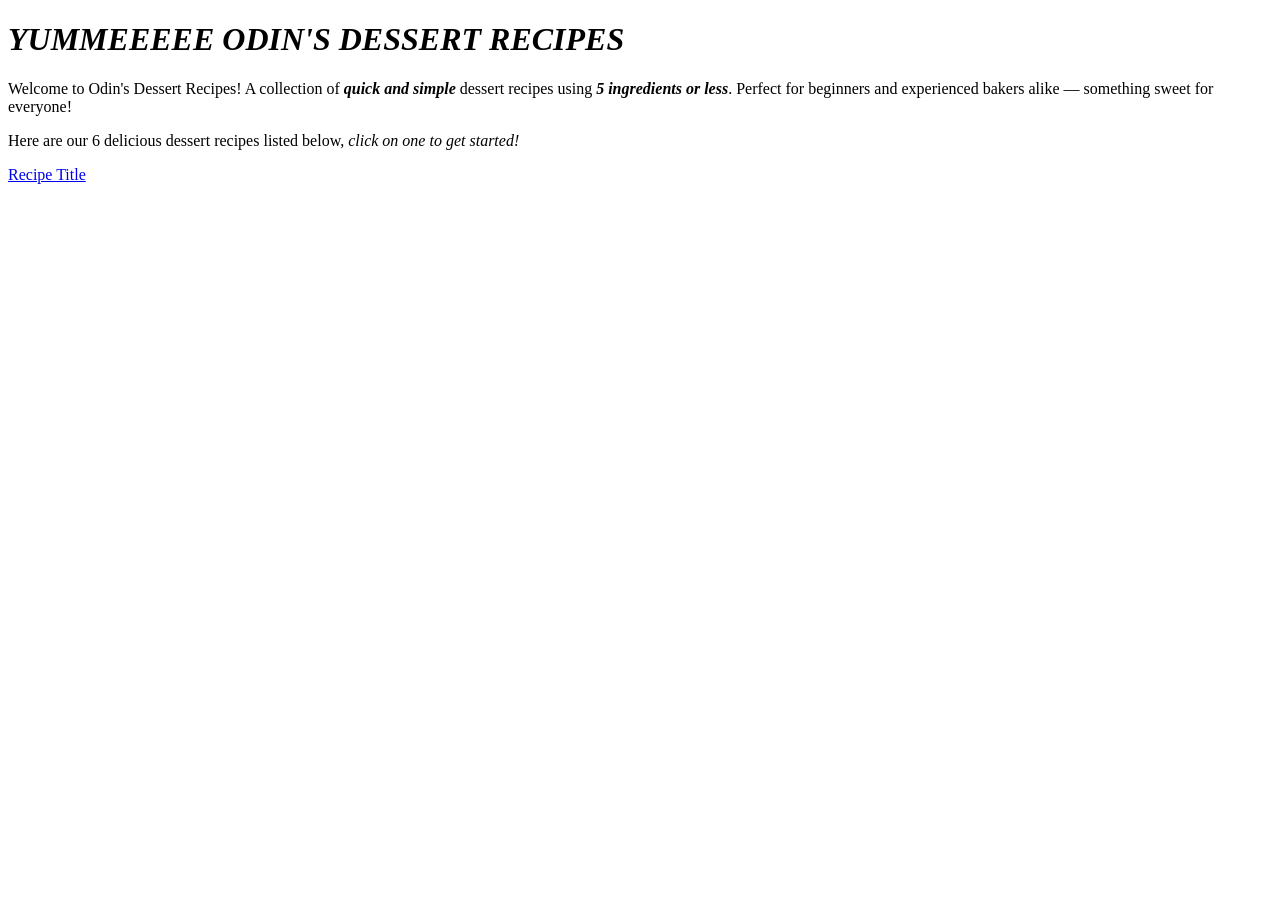
==== index.html @ bd45fb4c "Add introduction and recipe list paragraphs Added two short paragraphs to the index.html to give use" ====
<!DOCTYPE html>
<html lang="en">
<head>
  <meta charset="UTF-8">
  <meta name="viewport" content="width=device-width, initial-scale=1.0">
  <title>Odin&apos;s Dessert Recipes</title>
</head>
<body>
  <h1><em>YUMMEEEEE ODIN&apos;S DESSERT RECIPES</em></h1>
  <p>Welcome to Odin's Dessert Recipes! A collection of <strong><em>quick and simple</em></strong> 
    dessert recipes using <strong><em>5 ingredients or less</em></strong>. Perfect for beginners and 
    experienced bakers alike — something sweet for everyone!</p>

  <p>Here are our 6 delicious dessert recipes listed below, 
    <em>click on one to get started!</em></p>
  
  
  <a href="recipes/recipename.html">Recipe Title</a>
</body>
</html>
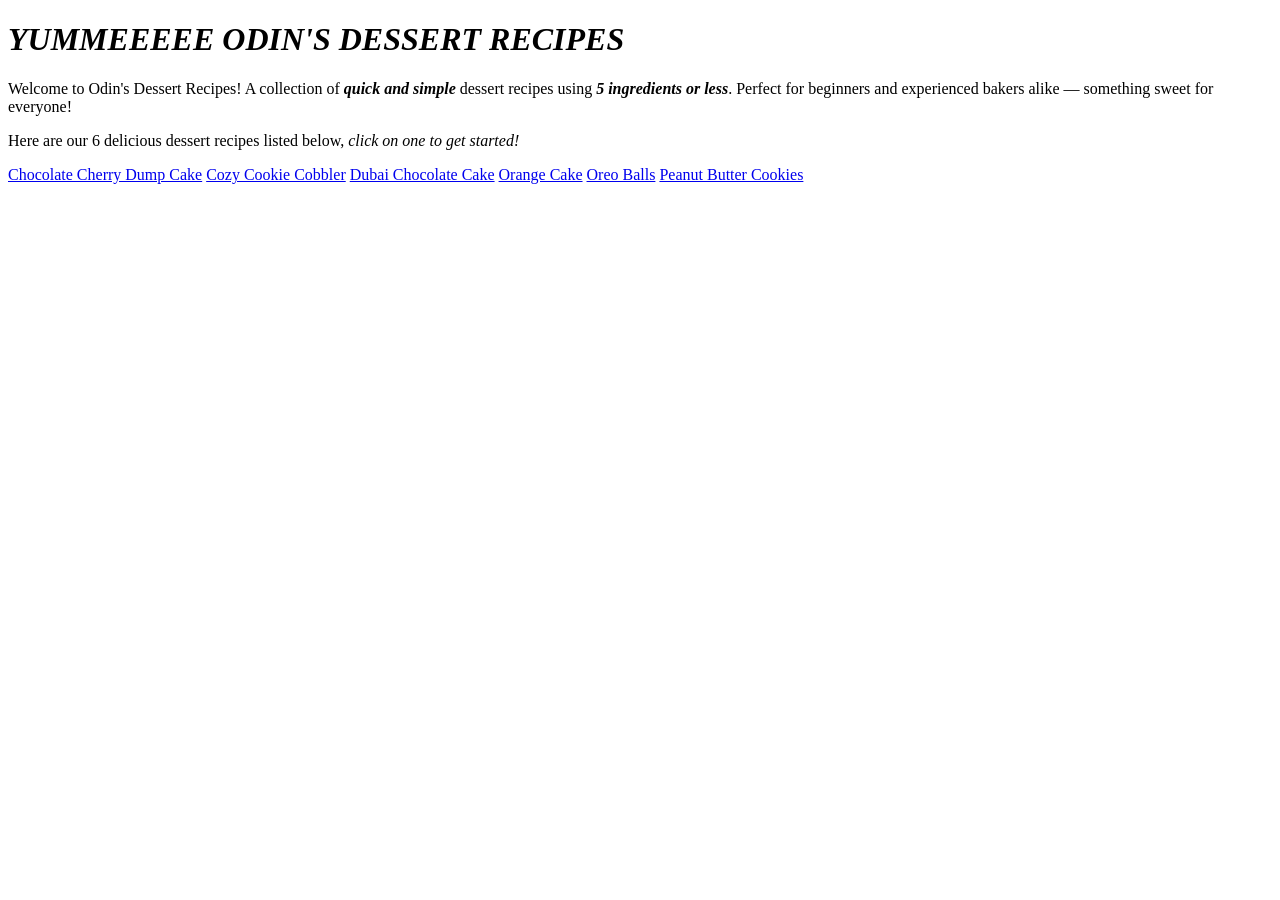
==== commit b8e323ca: "Add links to dessert recipe pages Added links on the index.html to direct users to each of the 6 des" ====
--- a/index.html
+++ b/index.html
@@ -13,8 +13,12 @@
 
   <p>Here are our 6 delicious dessert recipes listed below, 
     <em>click on one to get started!</em></p>
-  
-  
-  <a href="recipes/recipename.html">Recipe Title</a>
+
+  <a href="recipes/chocolate-cherry-dump-cake.html">Chocolate Cherry Dump Cake</a>
+  <a href="recipes/cozy-cookie-cobbler.html">Cozy Cookie Cobbler</a>
+  <a href="recipes/dubai-chocolate-cake.html">Dubai Chocolate Cake</a>
+  <a href="recipes/orange-cake.html">Orange Cake</a>
+  <a href="recipes/oreo-balls.html">Oreo Balls</a>
+  <a href="recipes/peanut-butter-cookies.html">Peanut Butter Cookies</a>
 </body>
 </html>
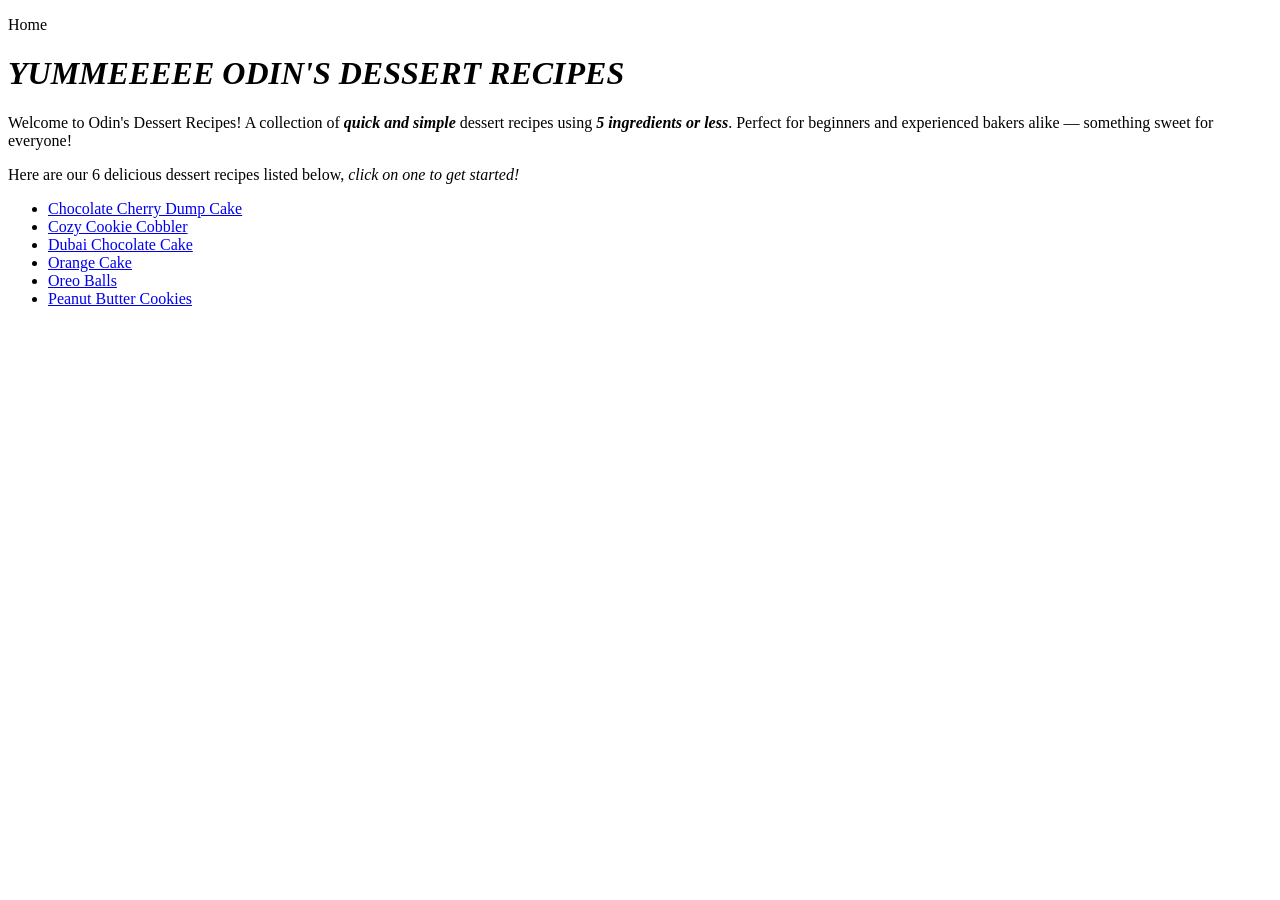
==== commit 56563823: "Wrap recipe links in unordered list on homepage Recipe links were displaying in one line, wrapped th" ====
--- a/index.html
+++ b/index.html
@@ -6,6 +6,8 @@
   <title>Odin&apos;s Dessert Recipes</title>
 </head>
 <body>
+  <p>Home</p>
+
   <h1><em>YUMMEEEEE ODIN&apos;S DESSERT RECIPES</em></h1>
   <p>Welcome to Odin's Dessert Recipes! A collection of <strong><em>quick and simple</em></strong> 
     dessert recipes using <strong><em>5 ingredients or less</em></strong>. Perfect for beginners and 
@@ -14,11 +16,14 @@
   <p>Here are our 6 delicious dessert recipes listed below, 
     <em>click on one to get started!</em></p>
 
-  <a href="recipes/chocolate-cherry-dump-cake.html">Chocolate Cherry Dump Cake</a>
-  <a href="recipes/cozy-cookie-cobbler.html">Cozy Cookie Cobbler</a>
-  <a href="recipes/dubai-chocolate-cake.html">Dubai Chocolate Cake</a>
-  <a href="recipes/orange-cake.html">Orange Cake</a>
-  <a href="recipes/oreo-balls.html">Oreo Balls</a>
-  <a href="recipes/peanut-butter-cookies.html">Peanut Butter Cookies</a>
+  <ul>
+    <li><a href="recipes/chocolate-cherry-dump-cake.html">Chocolate Cherry Dump Cake</a></li>
+    <li><a href="recipes/cozy-cookie-cobbler.html">Cozy Cookie Cobbler</a></li>
+    <li><a href="recipes/dubai-chocolate-cake.html">Dubai Chocolate Cake</a></li>
+    <li><a href="recipes/orange-cake.html">Orange Cake</a></li>
+    <li><a href="recipes/oreo-balls.html">Oreo Balls</a></li>
+    <li><a href="recipes/peanut-butter-cookies.html">Peanut Butter Cookies</a></li>
+  </ul>
+
 </body>
 </html>
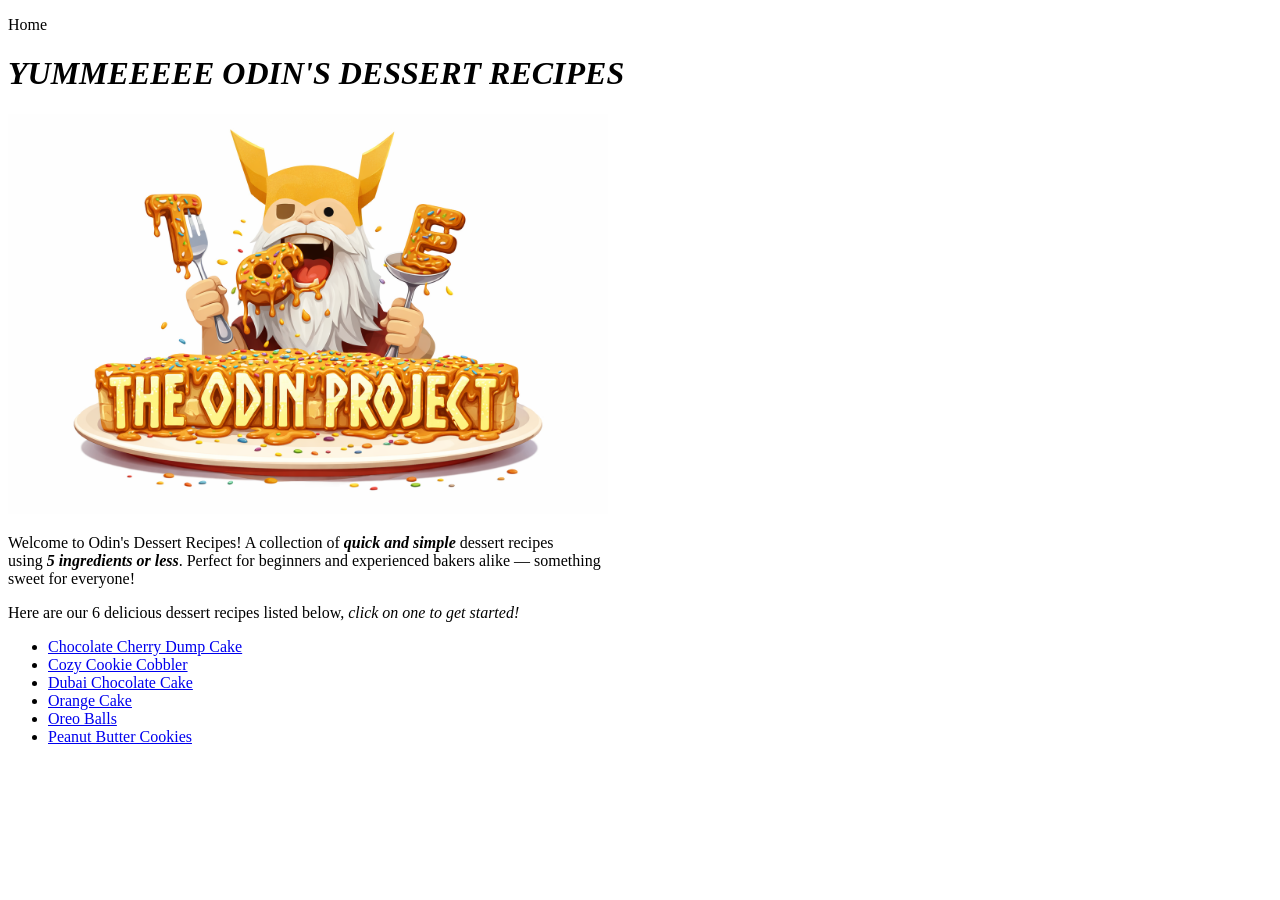
==== commit 9a3c439a: "Add hero image to homepage Added an image to the top of index.html to give the homepage a visual int" ====
--- a/index.html
+++ b/index.html
@@ -9,9 +9,12 @@
   <p>Home</p>
 
   <h1><em>YUMMEEEEE ODIN&apos;S DESSERT RECIPES</em></h1>
+
+  <img src="img/top-img.png" width="600" alt="Odin eating cake">
+
   <p>Welcome to Odin's Dessert Recipes! A collection of <strong><em>quick and simple</em></strong> 
-    dessert recipes using <strong><em>5 ingredients or less</em></strong>. Perfect for beginners and 
-    experienced bakers alike — something sweet for everyone!</p>
+    dessert recipes <br>using <strong><em>5 ingredients or less</em></strong>. Perfect for beginners and 
+    experienced bakers alike — something</br> sweet for everyone!</p>
 
   <p>Here are our 6 delicious dessert recipes listed below, 
     <em>click on one to get started!</em></p>
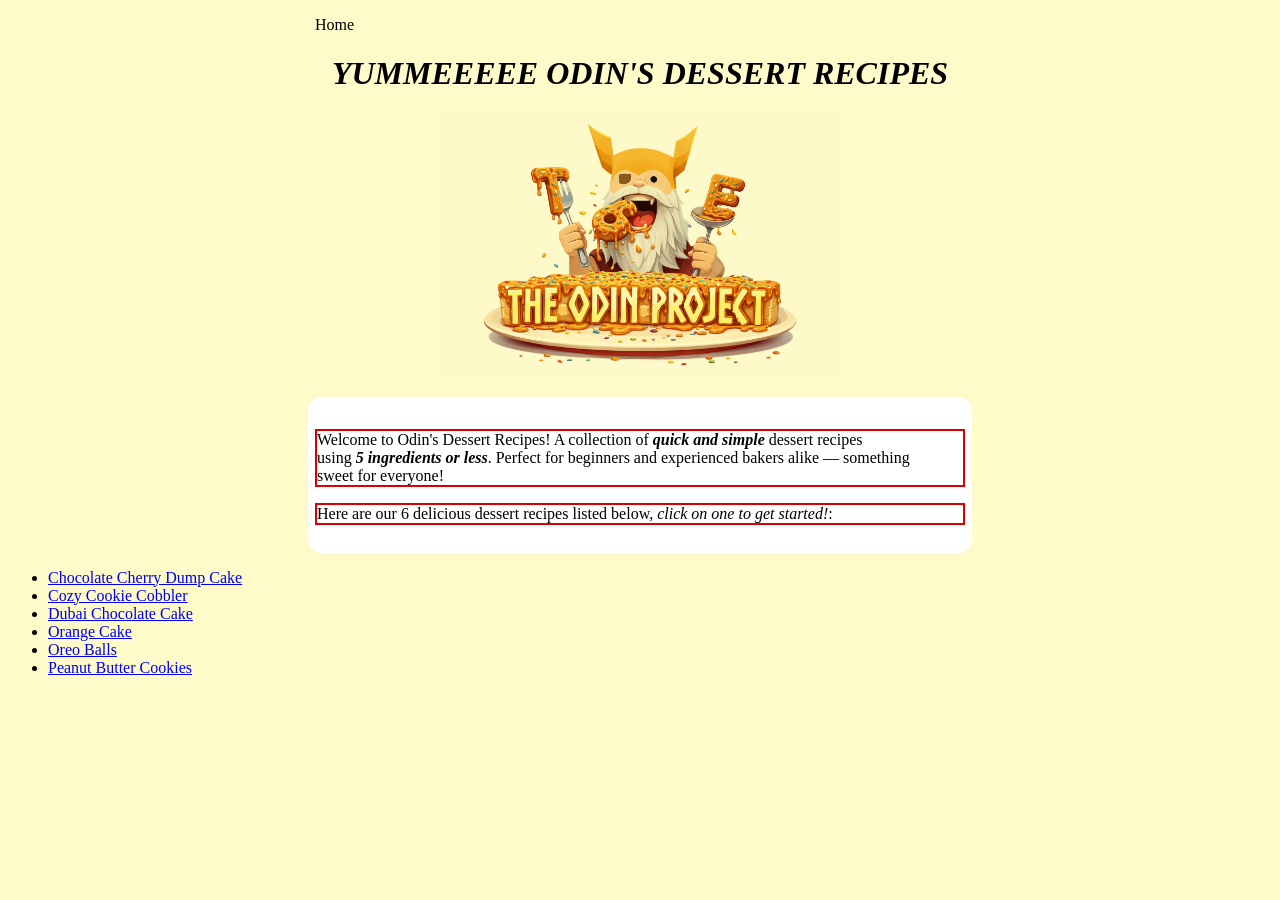
==== commit 6ad592e0: "add margin, padding & alignment" ====
--- a/index.html
+++ b/index.html
@@ -4,20 +4,22 @@
   <meta charset="UTF-8">
   <meta name="viewport" content="width=device-width, initial-scale=1.0">
   <title>Odin&apos;s Dessert Recipes</title>
+  <link rel="stylesheet" href="css/style.css">
 </head>
+
 <body>
   <p>Home</p>
 
   <h1><em>YUMMEEEEE ODIN&apos;S DESSERT RECIPES</em></h1>
 
-  <img src="img/top-img.png" width="600" alt="Odin eating cake">
+  <img src="img/top-img.png" width="600" alt="Hero image in homepage">
 
-  <p>Welcome to Odin's Dessert Recipes! A collection of <strong><em>quick and simple</em></strong> 
+  <div><p class="intro-paragraph">Welcome to Odin's Dessert Recipes! A collection of <strong><em>quick and simple</em></strong> 
     dessert recipes <br>using <strong><em>5 ingredients or less</em></strong>. Perfect for beginners and 
     experienced bakers alike — something</br> sweet for everyone!</p>
 
-  <p>Here are our 6 delicious dessert recipes listed below, 
-    <em>click on one to get started!</em></p>
+  <p class="recipe-heading">Here are our 6 delicious dessert recipes listed below, 
+    <em>click on one to get started!</em>:</p></div>
 
   <ul>
     <li><a href="recipes/chocolate-cherry-dump-cake.html">Chocolate Cherry Dump Cake</a></li>
--- a/css/style.css
+++ b/css/style.css
@@ -0,0 +1,52 @@
+html {
+  box-sizing: border-box;
+  background-color:  #fffacaff;
+}
+
+*, 
+*::before, 
+*::after {
+  box-sizing: inherit;
+}
+
+h1 {
+  text-align: center;
+}
+
+img {
+  mix-blend-mode: multiply;
+  display: block;
+  margin-left: auto;
+  margin-right: auto;
+  width:400px;
+  margin-bottom: 16px;
+
+}
+
+div {
+  background-color: #ffffff;
+  margin-left: 300px;
+  margin-right: 300px;
+  padding-top: 16px;
+  padding-bottom: 16px;
+  border-radius: 14px;
+}
+
+.intro-paragraph {
+  margin-bottom: 12px;
+  border: 2px solid  #db0000ff;
+}
+
+.recipe-heading{
+  margin-bottom: 12px;
+  border: 2px solid  #db0000ff;
+  margin-bottom: 12px;
+}
+
+p {
+  text-align: left;
+  width: 650px;
+  margin-left: auto;
+  margin-right: auto;
+}
+
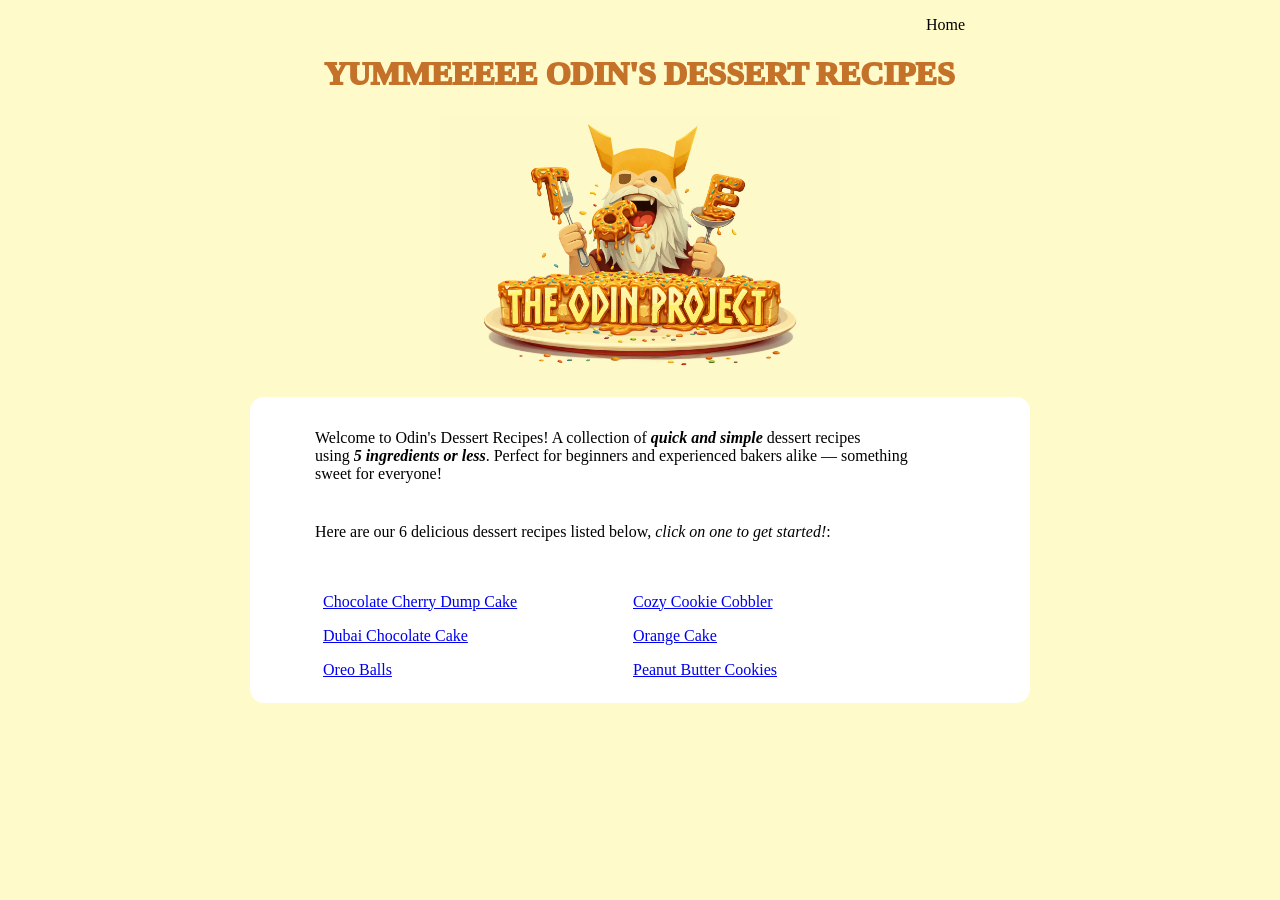
==== commit a925ca82: "Add white space, margin, padding and columns" ====
--- a/index.html
+++ b/index.html
@@ -8,27 +8,22 @@
 </head>
 
 <body>
-  <p>Home</p>
+  <p class="home-button">Home</p>
 
-  <h1><em>YUMMEEEEE ODIN&apos;S DESSERT RECIPES</em></h1>
+  <h1>YUMMEEEEE ODIN&apos;S DESSERT RECIPES</h1>
 
   <img src="img/top-img.png" width="600" alt="Hero image in homepage">
 
-  <div><p class="intro-paragraph">Welcome to Odin's Dessert Recipes! A collection of <strong><em>quick and simple</em></strong> 
+  <div class="parent-block"><p class="intro-paragraph">Welcome to Odin's Dessert Recipes! A collection of <strong><em>quick and simple</em></strong> 
     dessert recipes <br>using <strong><em>5 ingredients or less</em></strong>. Perfect for beginners and 
     experienced bakers alike — something</br> sweet for everyone!</p>
 
   <p class="recipe-heading">Here are our 6 delicious dessert recipes listed below, 
     <em>click on one to get started!</em>:</p></div>
 
-  <ul>
-    <li><a href="recipes/chocolate-cherry-dump-cake.html">Chocolate Cherry Dump Cake</a></li>
-    <li><a href="recipes/cozy-cookie-cobbler.html">Cozy Cookie Cobbler</a></li>
-    <li><a href="recipes/dubai-chocolate-cake.html">Dubai Chocolate Cake</a></li>
-    <li><a href="recipes/orange-cake.html">Orange Cake</a></li>
-    <li><a href="recipes/oreo-balls.html">Oreo Balls</a></li>
-    <li><a href="recipes/peanut-butter-cookies.html">Peanut Butter Cookies</a></li>
-  </ul>
+  <div class="parent-block-2">
+    <span class="recipe-1"><a href="recipes/chocolate-cherry-dump-cake.html">Chocolate Cherry Dump Cake</a></span><span class="recipe-2"><a href="recipes/cozy-cookie-cobbler.html">Cozy Cookie Cobbler</a></span><span class="recipe-3"><a href="recipes/dubai-chocolate-cake.html">Dubai Chocolate Cake</a></span><span class="recipe-4"><a href="recipes/orange-cake.html">Orange Cake</a></span><span class="recipe-5"><a href="recipes/oreo-balls.html">Oreo Balls</a></span><span class="recipe-6"><a href="recipes/peanut-butter-cookies.html">Peanut Butter Cookies</a></span>
+  </div>
 
 </body>
 </html>
--- a/css/style.css
+++ b/css/style.css
@@ -9,8 +9,14 @@
   box-sizing: inherit;
 }
 
+.home-button {
+  text-align: right;
+}
+
 h1 {
   text-align: center;
+  color: #C4722A; 
+  -webkit-text-stroke: 2px
 }
 
 img {
@@ -23,23 +29,23 @@
 
 }
 
-div {
+.parent-block {
   background-color: #ffffff;
-  margin-left: 300px;
-  margin-right: 300px;
+  width: 780px;
+  margin-left: auto;
+  margin-right: auto;
   padding-top: 16px;
   padding-bottom: 16px;
-  border-radius: 14px;
+  border-top-right-radius: 14px;
+  border-top-left-radius: 14px;
 }
 
 .intro-paragraph {
-  margin-bottom: 12px;
-  border: 2px solid  #db0000ff;
+  margin-bottom: 40px;
 }
 
-.recipe-heading{
+.recipe-heading {
   margin-bottom: 12px;
-  border: 2px solid  #db0000ff;
   margin-bottom: 12px;
 }
 
@@ -50,3 +56,49 @@
   margin-right: auto;
 }
 
+.parent-block-2 {
+  width: 780px;
+  margin-left: auto;
+  margin-right: auto;
+  border-bottom-left-radius: 14px;
+  border-bottom-right-radius: 14px;
+  background-color: #ffffff;
+  padding: 16px;
+  padding-left: 65px;
+}
+
+.recipe-1 {
+  width: 310px;
+  display: inline-block;
+  padding: 8px;
+}
+
+.recipe-2 {
+  width: 310px;
+  display: inline-block;
+  padding: 8px;
+}
+
+.recipe-3 {
+  width: 310px;
+  display: inline-block;
+  padding: 8px;
+}
+
+.recipe-4 {
+  width: 310px;
+  display: inline-block;
+  padding: 8px;
+}
+
+.recipe-5 {
+  width: 310px;
+  display: inline-block;
+  padding: 8px;
+}
+
+.recipe-6 {
+  width: 310px;
+  display: inline-block;
+  padding: 8px;
+}
